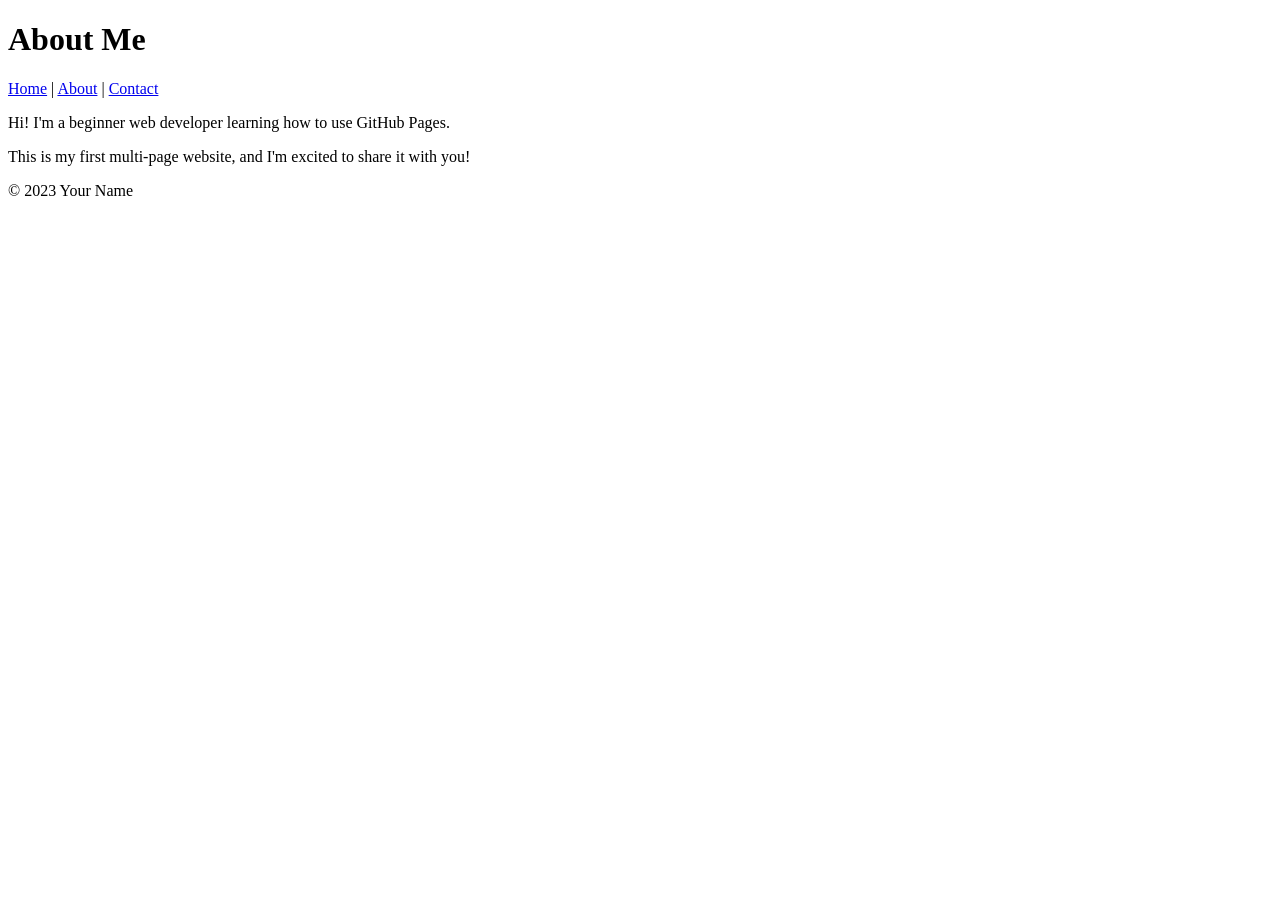
==== About.html @ 67305322 "Add files via upload" ====
<!DOCTYPE html> 

<html lang="en"> 

<head> 

    <meta charset="UTF-8"> 

    <meta name="viewport" content="width=device-width, initial-scale=1.0"> 

    <title>About Me</title> 

</head> 

<body> 

    <header> 

        <h1>About Me</h1> 

        <nav> 

            <a href="index.html">Home</a> | 

            <a href="about.html">About</a> | 

            <a href="contact.html">Contact</a> 

        </nav> 

    </header> 

 

    <main> 

        <p>Hi! I'm a beginner web developer learning how to use GitHub Pages.</p> 

        <p>This is my first multi-page website, and I'm excited to share it with you!</p> 

    </main> 

 

    <footer> 

        <p>&copy; 2023 Your Name</p> 

    </footer> 

</body> 

</html>
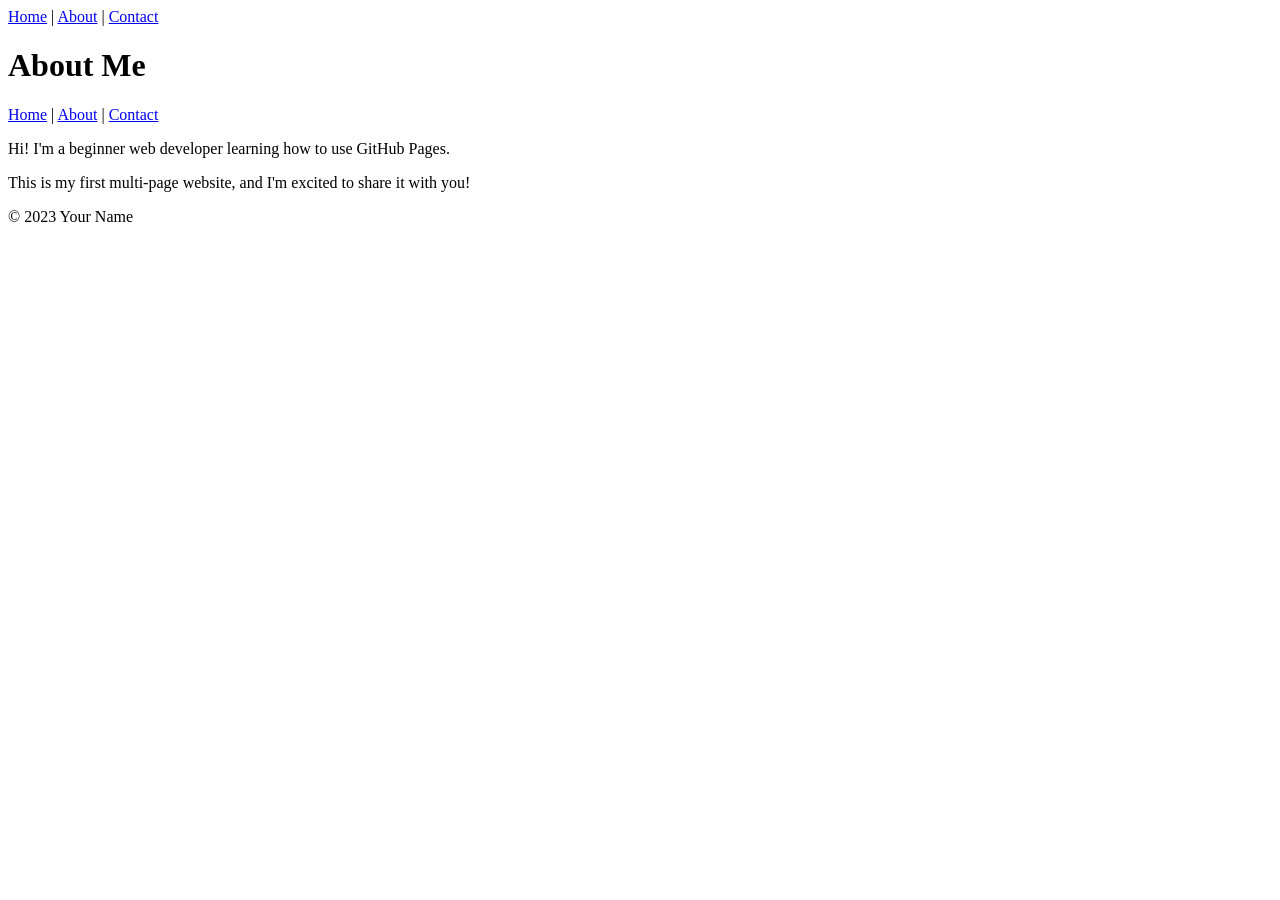
==== commit 322103bb: "Update About.html" ====
--- a/About.html
+++ b/About.html
@@ -9,7 +9,15 @@
     <meta name="viewport" content="width=device-width, initial-scale=1.0"> 
 
     <title>About Me</title> 
+ <nav> 
 
+            <a href="index.html">Home</a> | 
+
+            <a href="about.html">About</a> | 
+
+            <a href="contact.html">Contact</a> 
+
+        </nav> 
 </head> 
 
 <body> 
@@ -50,4 +58,4 @@
 
 </body> 
 
-</html> +</html> 
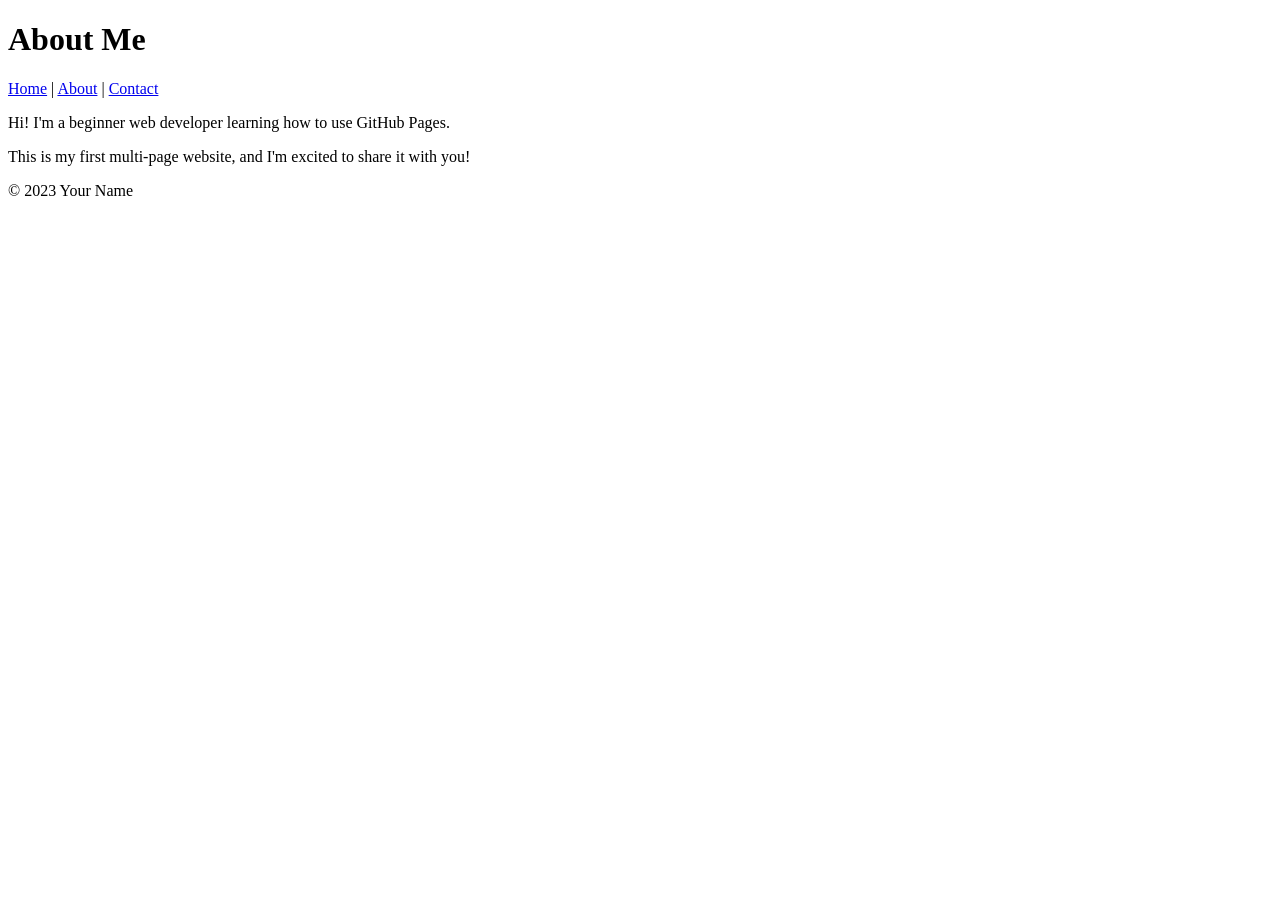
==== commit 0cdeb73a: "Update About.html" ====
--- a/About.html
+++ b/About.html
@@ -8,19 +8,6 @@
 
     <meta name="viewport" content="width=device-width, initial-scale=1.0"> 
 
-    <title>About Me</title> 
- <nav> 
-
-            <a href="index.html">Home</a> | 
-
-            <a href="about.html">About</a> | 
-
-            <a href="contact.html">Contact</a> 
-
-        </nav> 
-</head> 
-
-<body> 
 
     <header> 
 
